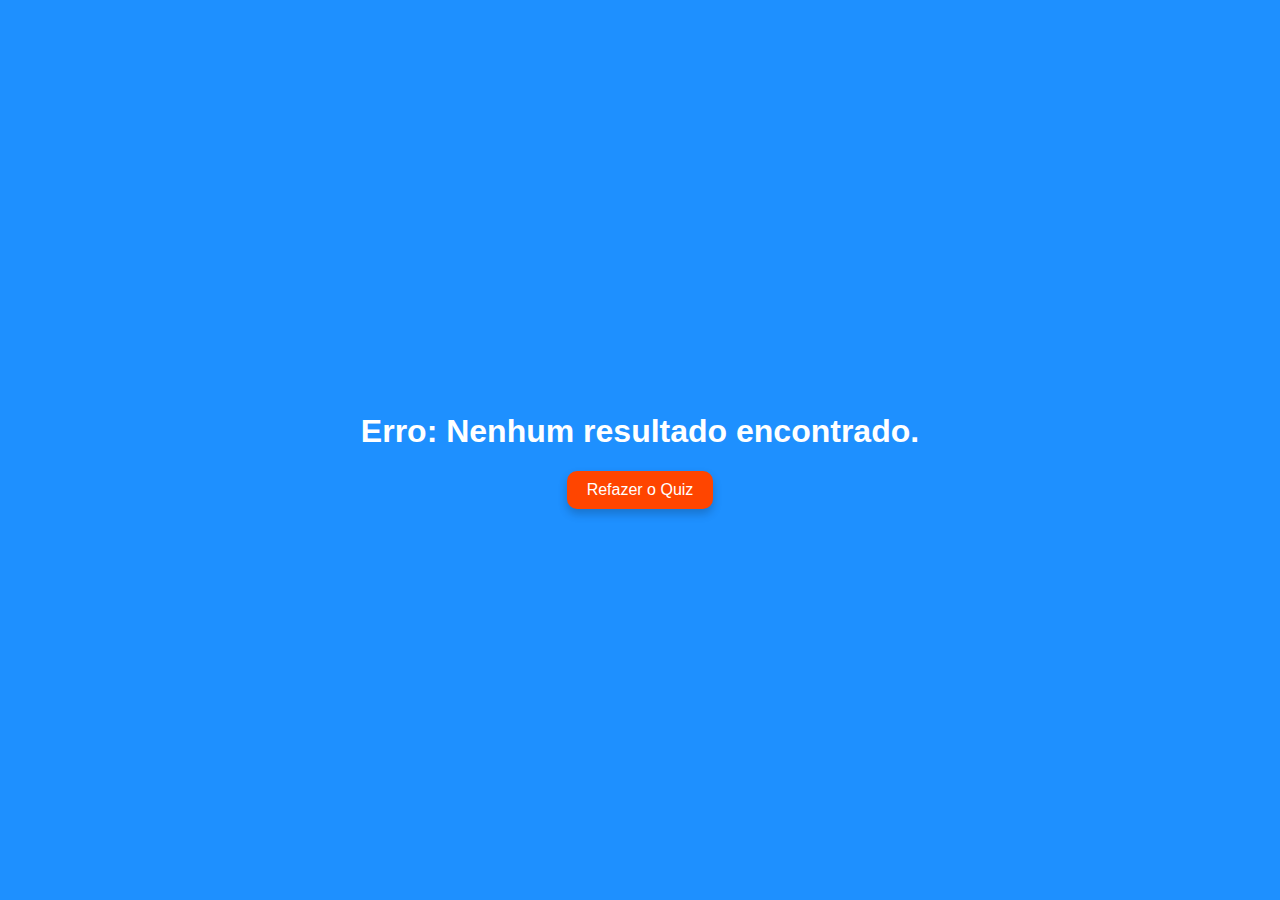
==== result.html @ dcf3d666 "commit: 5" ====
<!DOCTYPE html>
<html lang="pt-BR">
<head>
    <meta charset="UTF-8">
    <meta name="viewport" content="width=device-width, initial-scale=1.0">
    <title>Resultado do Quiz</title>
    <style>
        body {
            font-family: Arial, sans-serif;
            background: #1E90FF;
            color: #FFF;
            display: flex;
            flex-direction: column;
            justify-content: center;
            align-items: center;
            text-align: center;
            min-height: 100vh;
            margin: 0;
        }
        .character {
            margin-bottom: 20px;
        }
        .character img {
            max-width: 200px;
            border-radius: 10px;
            box-shadow: 0px 5px 15px rgba(0, 0, 0, 0.3);
        }
        .character h2 {
            font-size: 2em;
            margin: 10px 0;
        }
        .character p {
            font-size: 1.2em;
        }
        button {
            background: #FF4500;
            color: #FFF;
            padding: 10px 20px;
            border: none;
            border-radius: 10px;
            cursor: pointer;
            font-size: 1em;
            box-shadow: 0px 5px 10px rgba(0, 0, 0, 0.2);
        }
        button:hover {
            background: #FF6347;
        }
    </style>
</head>
<body>
    <div id="result-container">
        <!-- Resultados serão exibidos aqui -->
    </div>
    <button onclick="window.location.href='index.html'">Refazer o Quiz</button>
    <script>
        // Captura os dados da URL
        const urlParams = new URLSearchParams(window.location.search);
        const results = JSON.parse(urlParams.get('results'));

        // Verifica se os dados são válidos
        if (!results || results.length === 0) {
            document.getElementById('result-container').innerHTML = `
                <h1>Erro: Nenhum resultado encontrado.</h1>
            `;
        } else {
            // Dados de cada personagem
            const characterData = {
                a: { name: "Patrick", image: "patrick.jpeg", description: "Você é descontraído e adora relaxar com os amigos!" },
                b: { name: "Lula Molusco", image: "lula-molusco.jfif", description: "Você é sério, perfeccionista e tem um lado artístico." },
                c: { name: "Sandy", image: "sandy.jfif", description: "Você é aventureiro e inteligente, sempre pronto para desafios!" },
                d: { name: "Sr. Siriguejo", image: "siriguejo.jfif", description: "Você é ambicioso e sabe como valorizar o dinheiro!" },
                e: { name: "Plankton", image: "plankton.jfif", description: "Você é persistente e nunca desiste de seus objetivos." },
                f: { name: "Gary", image: "gary.jfif", description: "Você é leal e um pouco introvertido, mas muito sábio!" },
                g: { name: "Bob Esponja", image: "bob-esponja.png", description: "Você é alegre, otimista e contagia todos ao seu redor!" },
            };

            // Gera o conteúdo para cada personagem empatado
            const container = document.getElementById('result-container');
            results.forEach(key => {
                const { name, image, description } = characterData[key];
                const div = document.createElement('div');
                div.classList.add('character');
                div.innerHTML = `
                    <img src="images/${image}" alt="${name}">
                    <h2>${name}</h2>
                    <p>${description}</p>
                `;
                container.appendChild(div);
            });
        }
    </script>
</body>
</html>
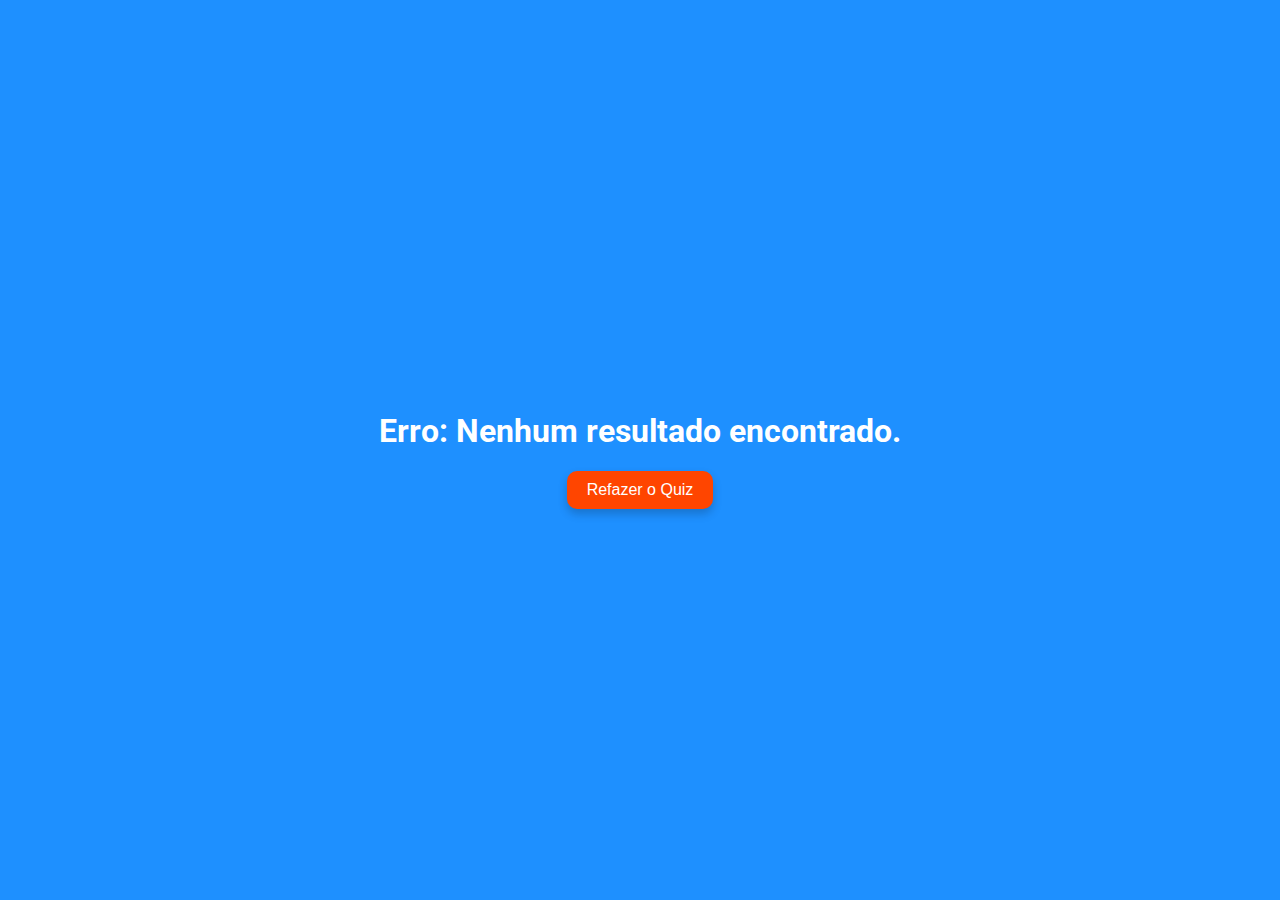
==== commit 24e3900e: "commit: 5" ====
--- a/result.html
+++ b/result.html
@@ -4,9 +4,10 @@
     <meta charset="UTF-8">
     <meta name="viewport" content="width=device-width, initial-scale=1.0">
     <title>Resultado do Quiz</title>
+    <link href="https://fonts.googleapis.com/css2?family=Roboto:wght@400;700&display=swap" rel="stylesheet">
     <style>
         body {
-            font-family: Arial, sans-serif;
+            font-family: 'Roboto', Arial, sans-serif;
             background: #1E90FF;
             color: #FFF;
             display: flex;
@@ -18,10 +19,16 @@
             margin: 0;
         }
         .character {
-            margin-bottom: 20px;
+            margin-bottom: 30px;
+            padding: 20px;
+            background: rgba(0, 0, 0, 0.5);
+            border-radius: 10px;
+            box-shadow: 0px 5px 15px rgba(0, 0, 0, 0.3);
+            width: 80%;
+            max-width: 400px;
         }
         .character img {
-            max-width: 200px;
+            max-width: 150px;
             border-radius: 10px;
             box-shadow: 0px 5px 15px rgba(0, 0, 0, 0.3);
         }
@@ -31,6 +38,7 @@
         }
         .character p {
             font-size: 1.2em;
+            margin: 5px 0;
         }
         button {
             background: #FF4500;
@@ -56,9 +64,10 @@
         // Captura os dados da URL
         const urlParams = new URLSearchParams(window.location.search);
         const results = JSON.parse(urlParams.get('results'));
+        const percentages = JSON.parse(urlParams.get('percentages'));
 
         // Verifica se os dados são válidos
-        if (!results || results.length === 0) {
+        if (!results || results.length === 0 || !percentages) {
             document.getElementById('result-container').innerHTML = `
                 <h1>Erro: Nenhum resultado encontrado.</h1>
             `;
@@ -78,12 +87,14 @@
             const container = document.getElementById('result-container');
             results.forEach(key => {
                 const { name, image, description } = characterData[key];
+                const percentage = percentages[key] || 0;
                 const div = document.createElement('div');
                 div.classList.add('character');
                 div.innerHTML = `
                     <img src="images/${image}" alt="${name}">
                     <h2>${name}</h2>
                     <p>${description}</p>
+                    <p><strong>${percentage}%</strong> dos pontos do quiz!</p>
                 `;
                 container.appendChild(div);
             });
